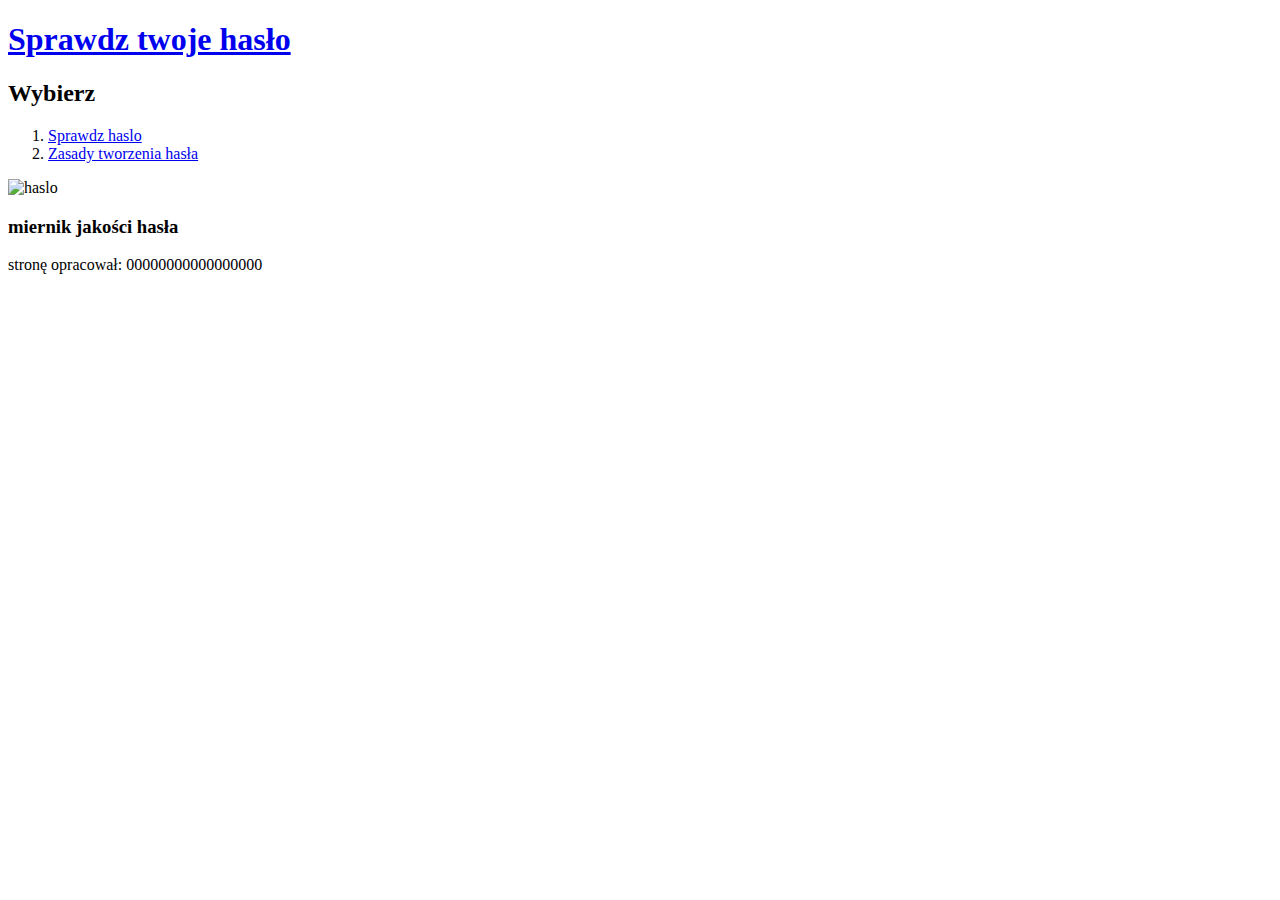
==== index.html @ 14ce5426 "v1" ====
<!Doctype HTML>
<html lang="pl-pl">
    <head>

        <title>Miernik jakości hasła</title>
        <meta charset="utf-8"/>  
        <link rel="stylesheet" href="style.css">

    </head>
    <body>

        <div id="baner">
            <a href="index.html"><h1>Sprawdz twoje hasło</h1></a>
        </div>
        <div id="panel_lewy">
            <h2>Wybierz</h2>
            <ol>
                <li><a href="haslo.html">Sprawdz haslo</a></li>
                <li><a href="zasady.html">Zasady tworzenia hasła</a></li>
            </ol>
        </div>
        <div id="panel_prawy">
            <img src="haslo.png" alt="haslo">
        </div>
        <div id="stopka">
            <h3>miernik jakości hasła</h3>
            stronę opracował: 00000000000000000
        </div>

    </body>
</html>
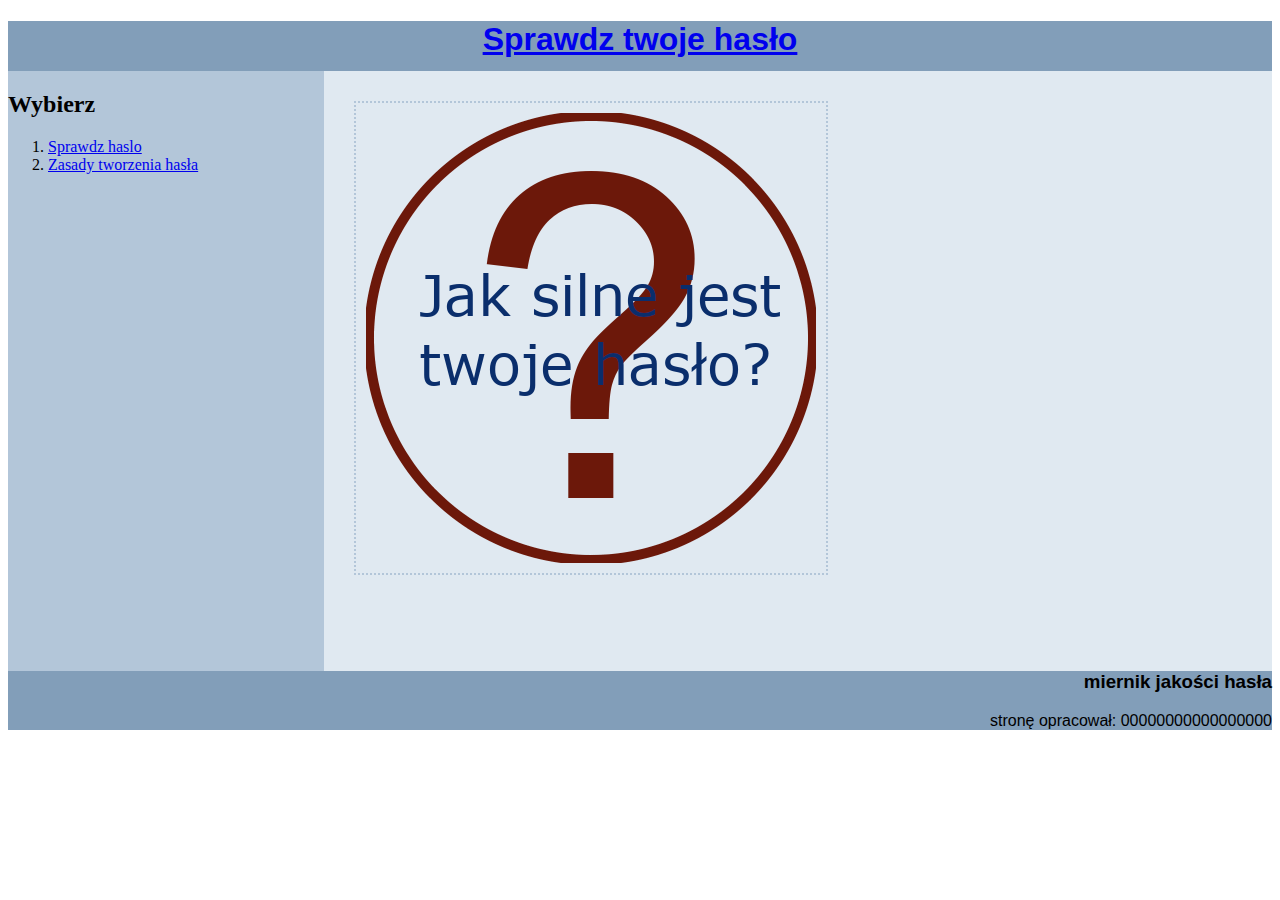
==== commit 7a0b339c: "Add files via upload" ====
--- a/index.html
+++ b/index.html
@@ -1,31 +1,31 @@
-<!Doctype HTML>
-<html lang="pl-pl">
-    <head>
-
-        <title>Miernik jakości hasła</title>
-        <meta charset="utf-8"/>  
-        <link rel="stylesheet" href="style.css">
-
-    </head>
-    <body>
-
-        <div id="baner">
-            <a href="index.html"><h1>Sprawdz twoje hasło</h1></a>
-        </div>
-        <div id="panel_lewy">
-            <h2>Wybierz</h2>
-            <ol>
-                <li><a href="haslo.html">Sprawdz haslo</a></li>
-                <li><a href="zasady.html">Zasady tworzenia hasła</a></li>
-            </ol>
-        </div>
-        <div id="panel_prawy">
-            <img src="haslo.png" alt="haslo">
-        </div>
-        <div id="stopka">
-            <h3>miernik jakości hasła</h3>
-            stronę opracował: 00000000000000000
-        </div>
-
-    </body>
-</html>
+<!Doctype HTML>
+<html lang="pl-pl">
+    <head>
+
+        <title>Miernik jakości hasła</title>
+        <meta charset="utf-8"/>  
+        <link rel="stylesheet" href="style.css">
+
+    </head>
+    <body>
+
+        <div id="baner">
+            <a href="index.html"><h1>Sprawdz twoje hasło</h1></a>
+        </div>
+        <div id="panel_lewy">
+            <h2>Wybierz</h2>
+            <ol>
+                <li><a href="haslo.html">Sprawdz haslo</a></li>
+                <li><a href="zasady.html">Zasady tworzenia hasła</a></li>
+            </ol>
+        </div>
+        <div id="panel_prawy">
+            <img src="haslo.png" alt="haslo">
+        </div>
+        <div id="stopka">
+            <h3>miernik jakości hasła</h3>
+            stronę opracował: 00000000000000000
+        </div>
+
+    </body>
+</html>--- a/style.css
+++ b/style.css
@@ -0,0 +1,41 @@
+#baner{
+    background-color: #829EB9;
+    height: 50px;
+    text-align: center;
+    font-family: Arial;
+}
+#panel_lewy{
+    background-color: #B3C6D9;
+    height: 600px;
+    width: 25%;
+    float: left;
+}
+#panel_prawy{
+    background-color: #E0E9F1;
+    height: 600px;
+    width: 75%;
+    float: left;
+}
+#stopka{
+    clear: both;
+    background-color: #829EB9;
+    font-family: Arial;
+    text-align: right;
+}
+img{
+    margin: 30px;
+    padding: 10px;
+    border: 2px dotted #B3C6D9 ;
+}
+table{
+    margin: 30px;
+    width: 70%;
+    border-collapse: collapse;
+}
+table, tr, td{
+    border: 2px solid;
+}
+td:hover{
+    background-color: blue;
+    color: white;
+}
